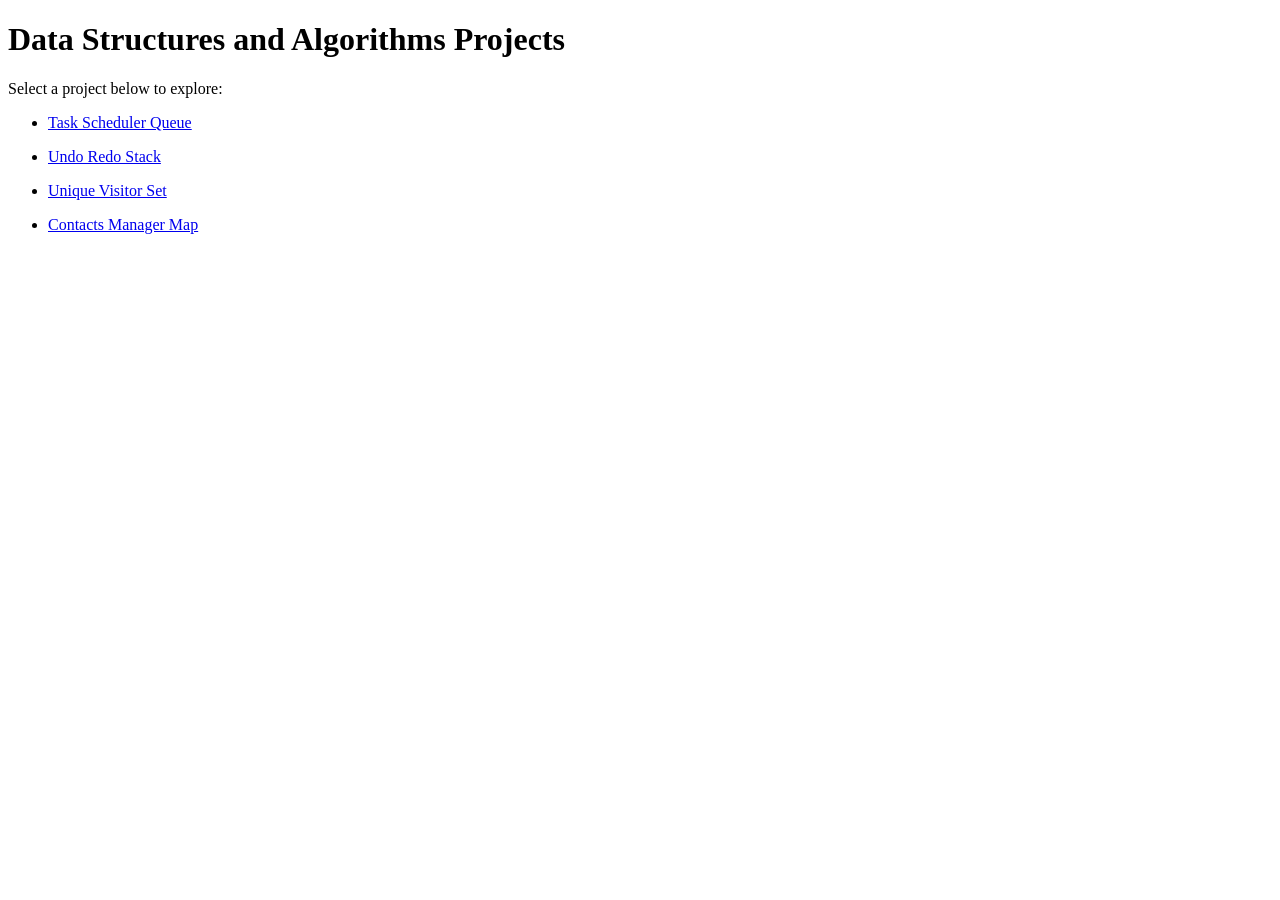
==== index.html @ 683b77b5 "feat: add undo-redo stack implementation and project READMEs - Implement undo-redo functionality usi" ====
<!DOCTYPE html>
<html lang="en">

<head>
    <meta charset="UTF-8">
    <meta name="viewport" content="width=device-width, initial-scale=1.0">
    <title>DSA Projects</title>
</head>

<body>
    <div>
        <h1>Data Structures and Algorithms Projects</h1>
        <p>Select a project below to explore:</p>
    </div>
    <ul>
        <li><a href="task-scheduler-queue/index.html">Task Scheduler Queue</a></li>
    </ul>
    <ul>
        <li><a href="undo-redo-stack/index.html">Undo Redo Stack</a></li>
    </ul>
    <ul>
        <li><a href="unique-visitor-set/index.html">Unique Visitor Set</a></li>
    </ul>
    <ul>
        <li><a href="contacts-manager-map/index.html">Contacts Manager Map</a></li>
    </ul>
</body>

</html>
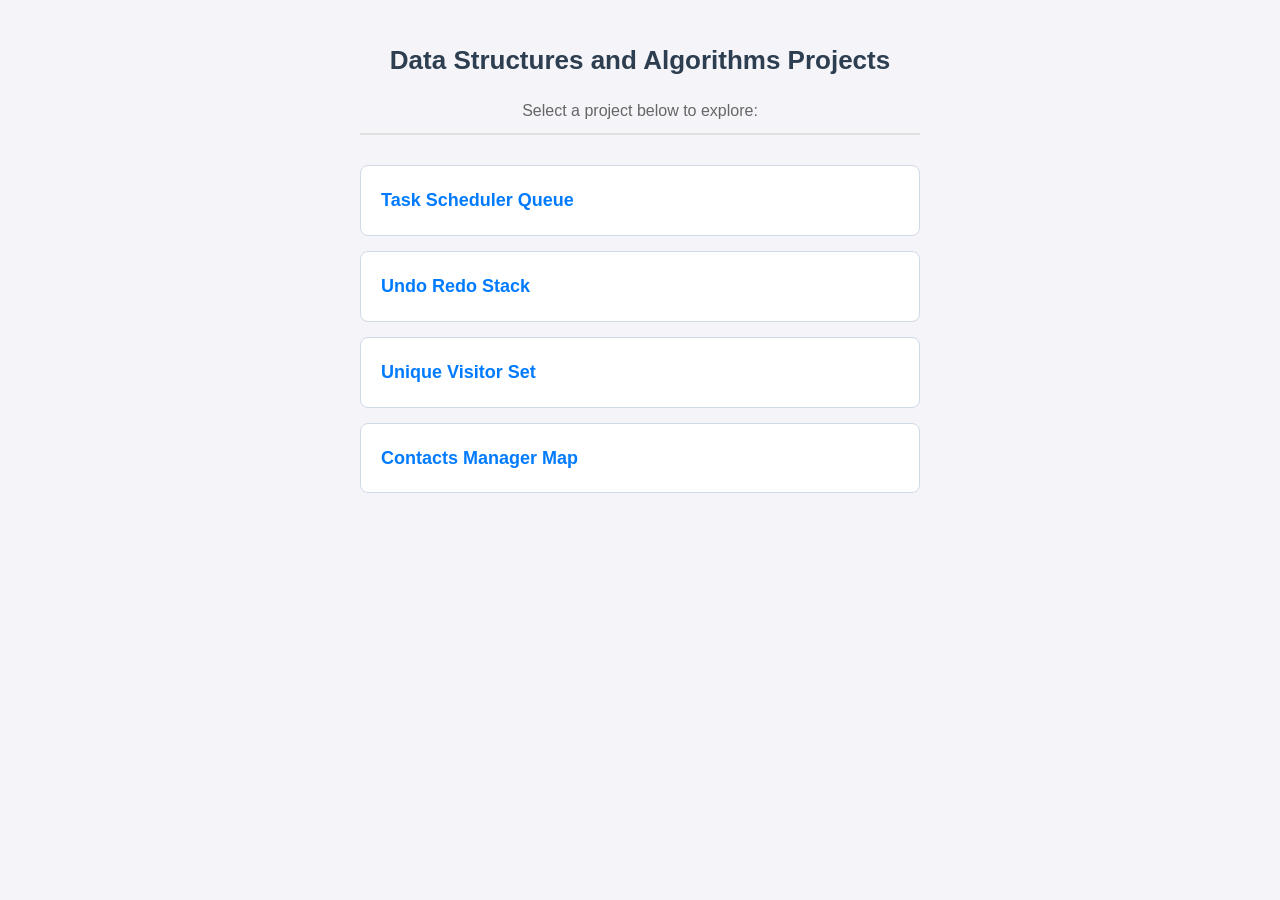
==== commit 1e3e88e9: "feat(ui): add CSS stylesheets to project pages - Added style.css links to index.html files in contac" ====
--- a/index.html
+++ b/index.html
@@ -5,6 +5,7 @@
     <meta charset="UTF-8">
     <meta name="viewport" content="width=device-width, initial-scale=1.0">
     <title>DSA Projects</title>
+    <link rel="stylesheet" href="style.css">
 </head>
 
 <body>
--- a/style.css
+++ b/style.css
@@ -0,0 +1,85 @@
+/* Base Reset & Typography */
+body {
+    font-family: -apple-system, BlinkMacSystemFont, "Segoe UI", Roboto, Helvetica, Arial, sans-serif;
+    background-color: #f4f4f9;
+    color: #333;
+    line-height: 1.6;
+    margin: 0;
+    padding: 20px;
+    max-width: 600px;
+    margin-left: auto;
+    margin-right: auto;
+}
+
+*, *::before, *::after {
+    box-sizing: border-box;
+}
+
+/* Header Section */
+body > div {
+    text-align: center;
+    margin-bottom: 30px;
+    padding-bottom: 10px;
+    border-bottom: 2px solid #e0e0e0;
+}
+
+h1 {
+    font-size: 26px;
+    margin-top: 20px;
+    margin-bottom: 10px;
+    color: #2c3e50;
+}
+
+p {
+    color: #666;
+    margin-bottom: 0;
+}
+
+/* Navigation List Handling */
+/* The HTML uses separate ULs for each item, so we reset them to look like a single list */
+ul {
+    list-style: none;
+    padding: 0;
+    margin: 0 0 15px 0;
+}
+
+li {
+    margin: 0;
+}
+
+/* Link Cards */
+a {
+    display: block;
+    background-color: #ffffff;
+    padding: 20px;
+    border: 1px solid #d1d9e6;
+    border-radius: 8px;
+    text-decoration: none;
+    color: #007bff; /* Standard link blue */
+    font-weight: 600;
+    font-size: 18px;
+    transition: none; /* Explicitly disabled per rules */
+}
+
+a:hover {
+    background-color: #ffffff;
+    border-color: #0056b3;
+    color: #0056b3;
+    box-shadow: 0 2px 4px rgba(0,0,0,0.05); /* Very subtle depth for hover state */
+}
+
+/* Mobile Responsiveness */
+@media (max-width: 480px) {
+    body {
+        padding: 15px;
+    }
+    
+    h1 {
+        font-size: 22px;
+    }
+
+    a {
+        padding: 15px;
+        font-size: 16px;
+    }
+}
